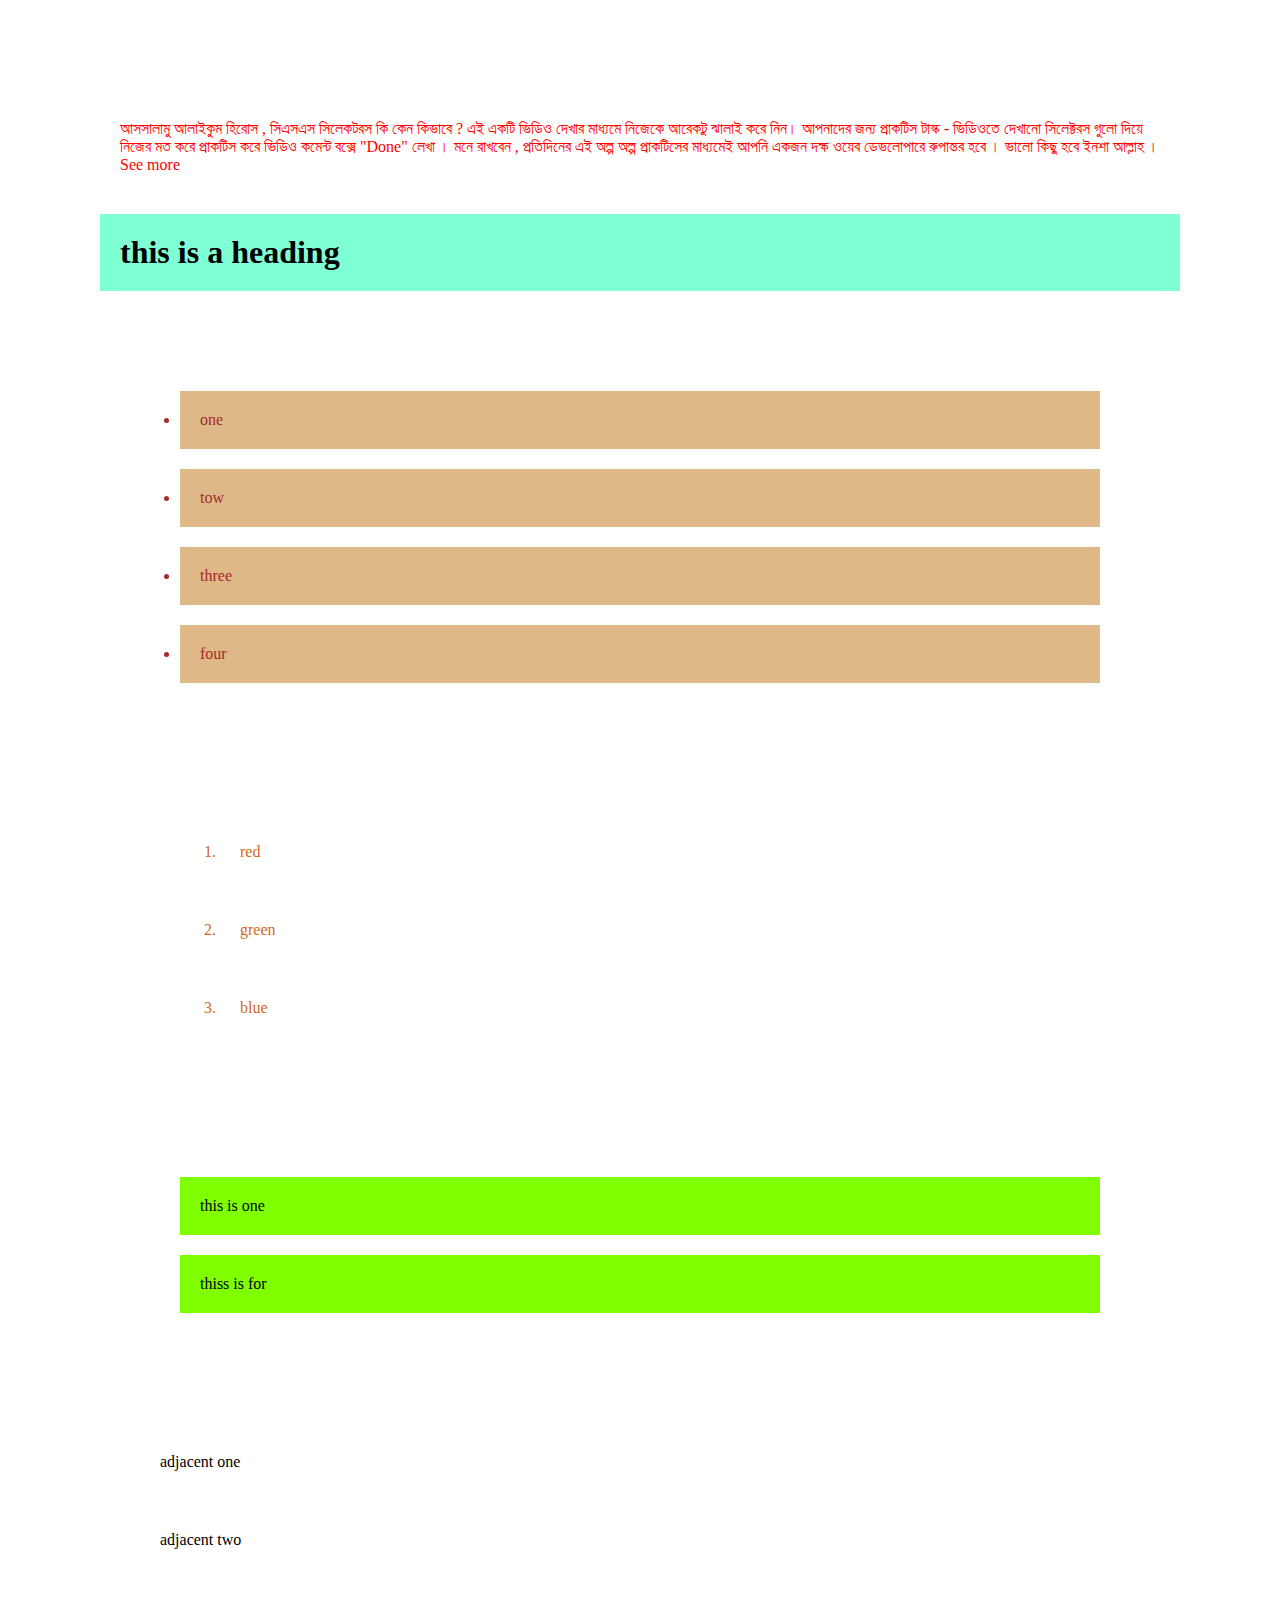
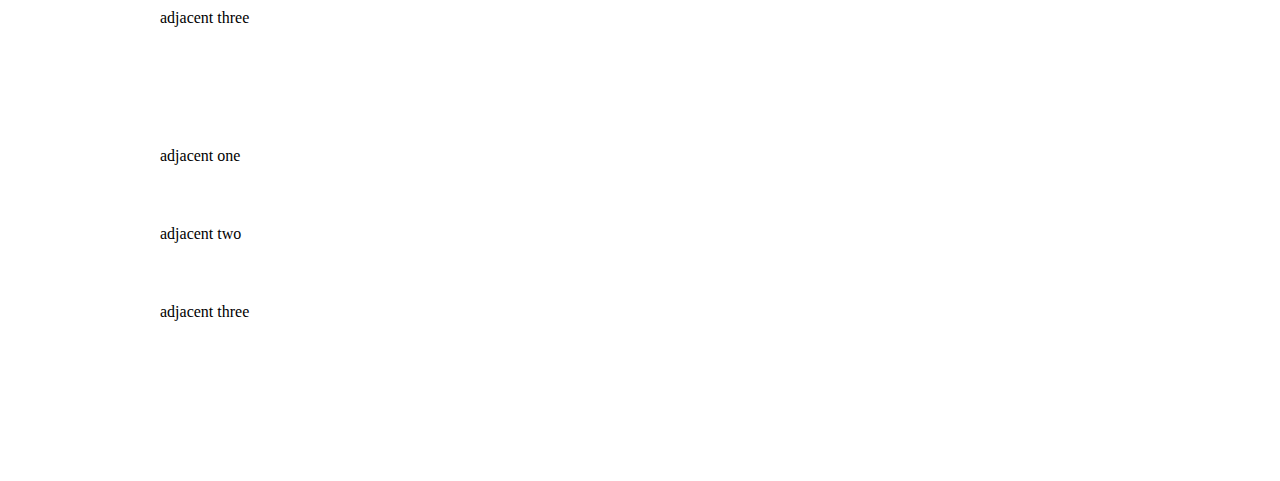
==== git.html @ 3e6f85a5 "git added" ====
<!DOCTYPE html>
<html lang="en">
<head>
    <meta charset="UTF-8">
    <meta name="viewport" content="width=device-width, initial-scale=1.0">
    <link rel="stylesheet" href="style.css">
    <title> 2nd git hub
    </title>
</head>
<body>
   <div>আসসালামু আলাইকুম হিরোস , সিএসএস সিলেকটরস কি কেন কিভাবে ? এই একটি ভিডিও দেখার মাধ্যমে নিজেকে আরেকটু ঝালাই করে নিন।
    আপনাদের জন্য প্রাকটিস টাস্ক - ভিডিওতে দেখানো সিলেক্টরস গুলো দিয়ে নিজের মত করে প্রাকটিস করে ভিডিও কমেন্ট বক্সে "Done" লেখা ।
    মনে রাখবেন , প্রতিদিনের এই অল্প অল্প প্রাকটিসের মাধ্যমেই আপনি একজন দক্ষ ওয়েব ডেভলোপারে রুপান্তর হবে । ভালো কিছু হবে ইনশা আল্লাহ ।
    See more</div>
<h1 id="selector">this is a heading</h1>
<section>
    <ul>
        <li class="list">one</li>
        <li class="list">tow</li>
        <li class="list">three</li>
        <li class="list">four</li>
    </ul>
    <div>
        <ol>
         <li>red </li>
         <li>green</li>
         <li>blue</li>
        </ol>
    </div>
    <section class="child">
<p>this is one</p>
<p>thiss is for</p>
    </section>

<section id="adjacent"></section>

<p>adjacent one</p>
<p>adjacent two</p>
<p>adjacent three</p>
<section id="general"></section>

<p>adjacent one</p>
<p>adjacent two</p>
<p>adjacent three</p>

</body>
</html>
---- style.css ----
/*simple selectors*/
*{
   padding: 20px;
    margin: 20px;
}
div{
color: red;
}
#selector{
    background-color: aquamarine;
}
.list
{ color: brown;
    background-color: burlywood;
}

/*combine selector*/
div ol li { color: chocolate;}

.child > P {background-color: chartreuse;}

/* adjacent */

#adjacent + p {border: 5px rebeccapurple;}
#general ~ p { border: 2px salmon;}
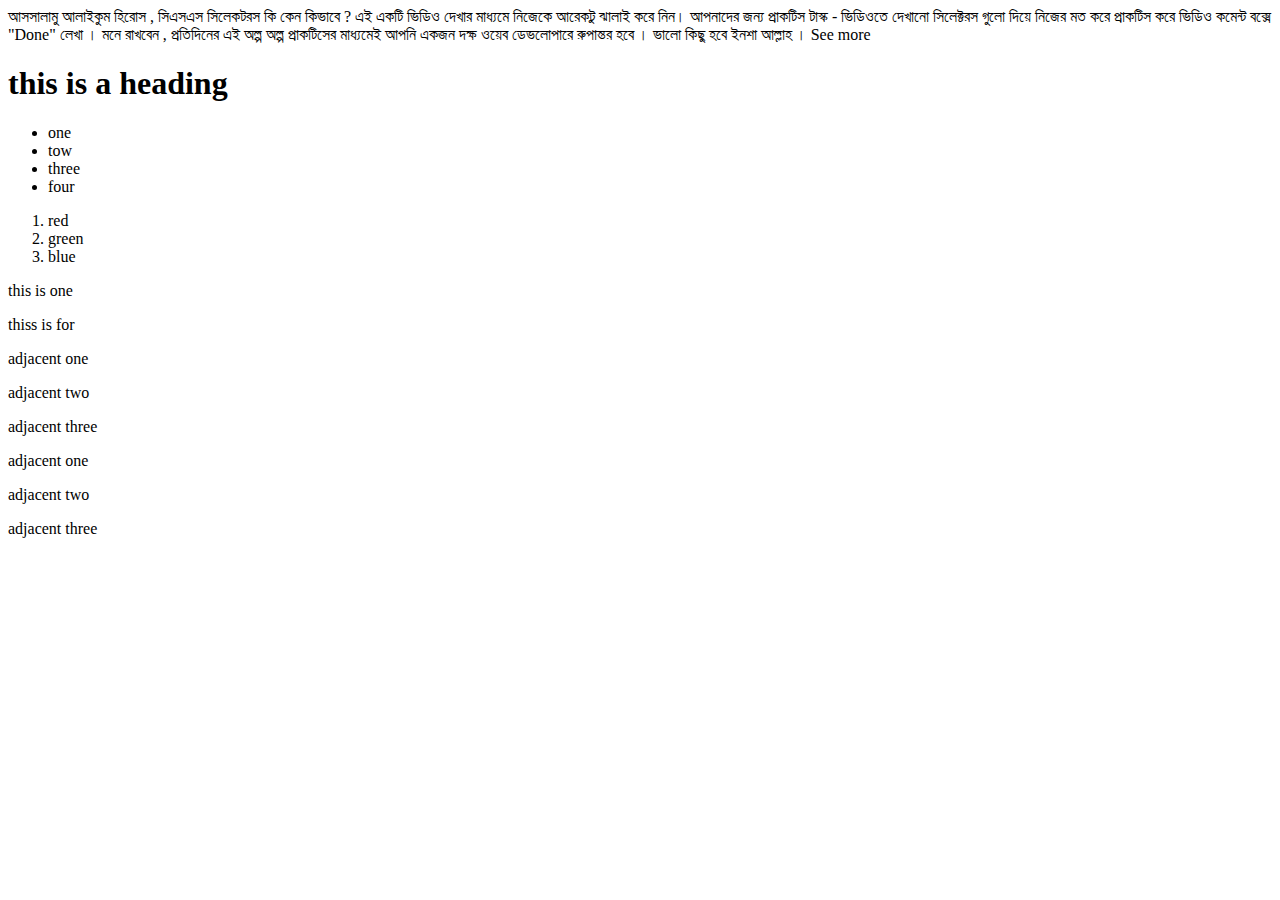
==== commit afc83372: "cimmited" ====
--- a/git.html
+++ b/git.html
@@ -37,6 +37,7 @@
 <p>adjacent one</p>
 <p>adjacent two</p>
 <p>adjacent three</p>
+
 <section id="general"></section>
 
 <p>adjacent one</p>
